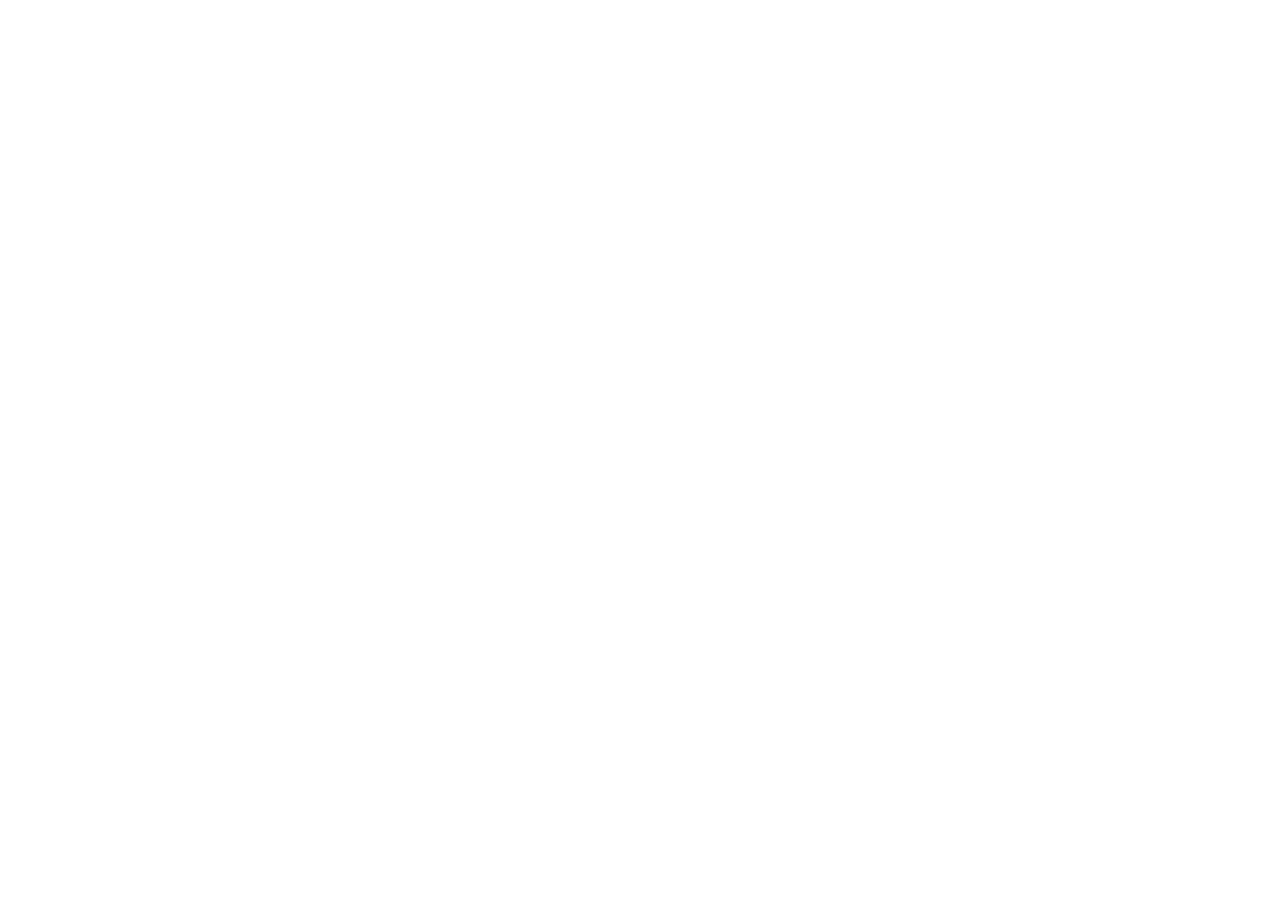
==== index.html @ 8ab07ce9 "all pages created" ====
<!DOCTYPE html>
<html lang="en">
<head>
    <meta charset="UTF-8">
    <meta name="viewport" content="width=device-width, initial-scale=1.0">
    <title>assignment no-20</title>
</head>
<body>
    
</body>
</html>
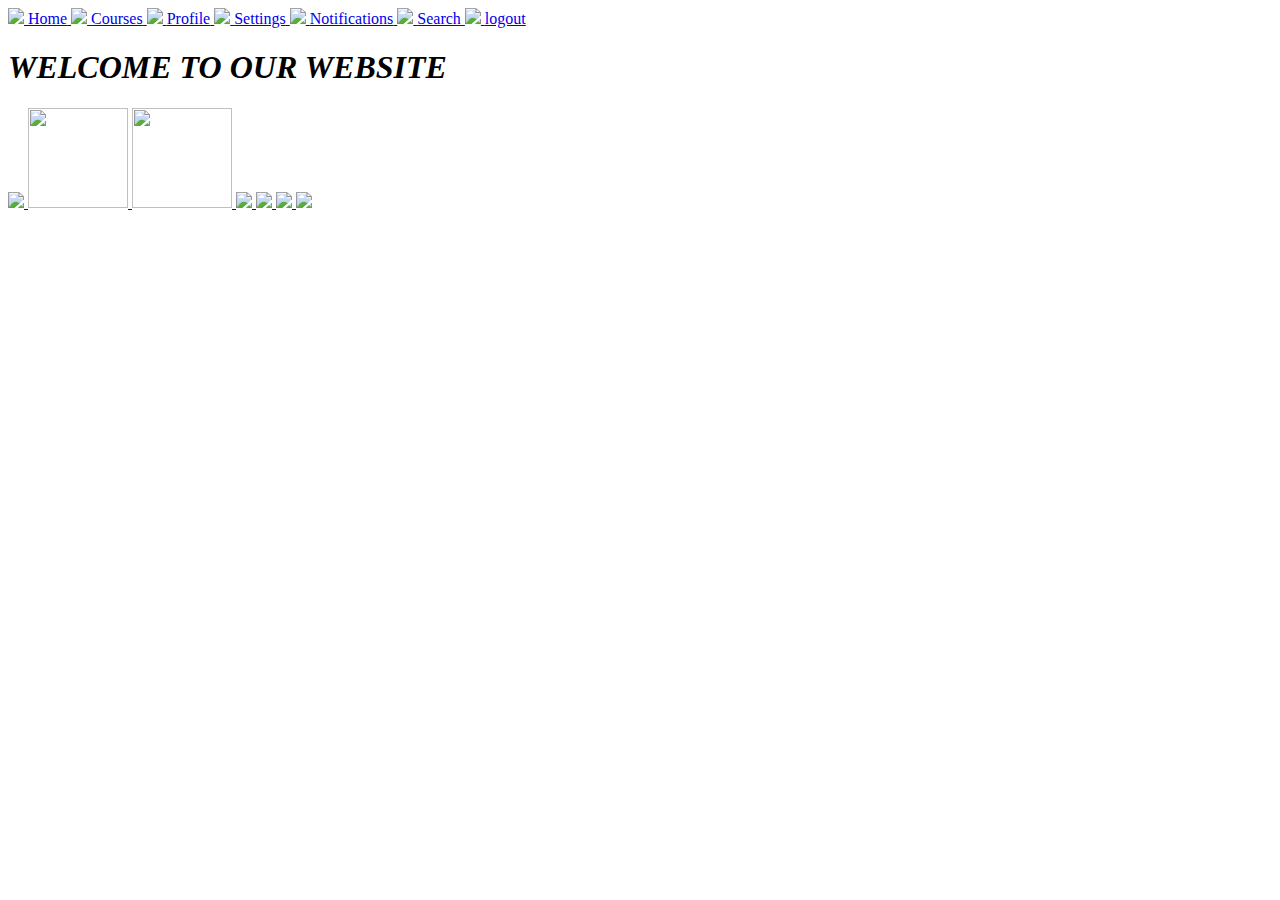
==== commit f3a35fa8: "index page added" ====
--- a/index.html
+++ b/index.html
@@ -1,11 +1,76 @@
-<!DOCTYPE html>
+</html><!DOCTYPE html>
 <html lang="en">
 <head>
     <meta charset="UTF-8">
     <meta name="viewport" content="width=device-width, initial-scale=1.0">
     <title>assignment no-20</title>
+    <link rel="stylesheet" href="styles.css">
 </head>
 <body>
-    
+    <div class="container">
+        <div class="sidebar">
+         <a class="menu-items active-menu" href="index.html">
+             <img src="C:\Users\Omkar Borude\OneDrive\Desktop\New folder\img\home.png" class="menu-icons"/>
+             <span class="menu-text">Home</span>
+         </a>
+     
+         <a class="menu-items" href="course.html">
+             <img src="C:\Users\Omkar Borude\OneDrive\Desktop\New folder\img\courses.png" class="menu-icons"/>
+             <span class="menu-text">Courses</span>
+         </a>
+     
+         <a class="menu-items" href="profile.html">
+             <img src="C:\Users\Omkar Borude\OneDrive\Desktop\New folder\img\profile.jpg" class="menu-icons"/>
+             <span class="menu-text">Profile</span>
+         </a>
+     
+         <a class="menu-items" href="setting.html">
+             <img src="C:\Users\Omkar Borude\OneDrive\Desktop\New folder\img\setting.png" class="menu-icons"/>
+             <span class="menu-text">Settings</span>
+
+
+             <a class="menu-items" href="notification.html">
+                <img src="C:\Users\Omkar Borude\OneDrive\Desktop\New folder\img\notification.png" class="menu-icons"/>
+                <span class="menu-text">Notifications</span>
+
+                <a class="menu-items" href="search.html">
+                    <img src="C:\Users\Omkar Borude\OneDrive\Desktop\New folder\img\search.png" class="menu-icons"/>
+                    <span class="menu-text">Search</span> 
+
+                    <a class="menu-items" href="logout.html">
+                        <img src="C:\Users\Omkar Borude\OneDrive\Desktop\New folder\img\logout.jpg" class="menu-icons"/>
+                        <span class="menu-text">logout</span>       
+         </a>
+        </div>
+        <div class="content">
+         <h1><i><b>WELCOME TO OUR WEBSITE</b></i></h1>
+        </div>
+        </div>
+        <div class="bottom-navigation-bar">
+         <a class="bottom-menu-items" href="index.html">
+             <img src="C:\Users\Omkar Borude\OneDrive\Desktop\New folder\img\home.png" class="bottom-menu-icons bottom-menu-icons-active">
+         </a>
+        <a class="bottom-menu-items" href="course.html">
+          <img src="C:\Users\Omkar Borude\OneDrive\Desktop\New folder\img\courses.png" class="bottom-menu-icons" height="100px">
+       </a>
+        <a class="bottom-menu-items" href="profile.html">
+         <img src="C:\Users\Omkar Borude\OneDrive\Desktop\New folder\img\profile.jpg" class="bottom-menu-icons" height="100px">
+        </a>
+        <a class="bottom-menu-items" href="setting.html">
+             <img src="C:\Users\Omkar Borude\OneDrive\Desktop\New folder\img\setting.png" class="bottom-menu-icons">
+         </a>
+         <a class="bottom-menu-items" href="/notification.html">
+            <img src="C:\Users\Omkar Borude\OneDrive\Desktop\New folder\img\notification.png" class="bottom-menu-icons">
+        </a>
+        <a class="bottom-menu-items" href="search.html">
+            <img src="C:\Users\Omkar Borude\OneDrive\Desktop\New folder\img\search.png" class="bottom-menu-icons">
+        </a>
+        <a class="bottom-menu-items" href="logout.html">
+            <img src="C:\Users\Omkar Borude\OneDrive\Desktop\New folder\img\logout.jpg" class="bottom-menu-icons">
+        </a>
+
+
+
+        </div>
 </body>
 </html>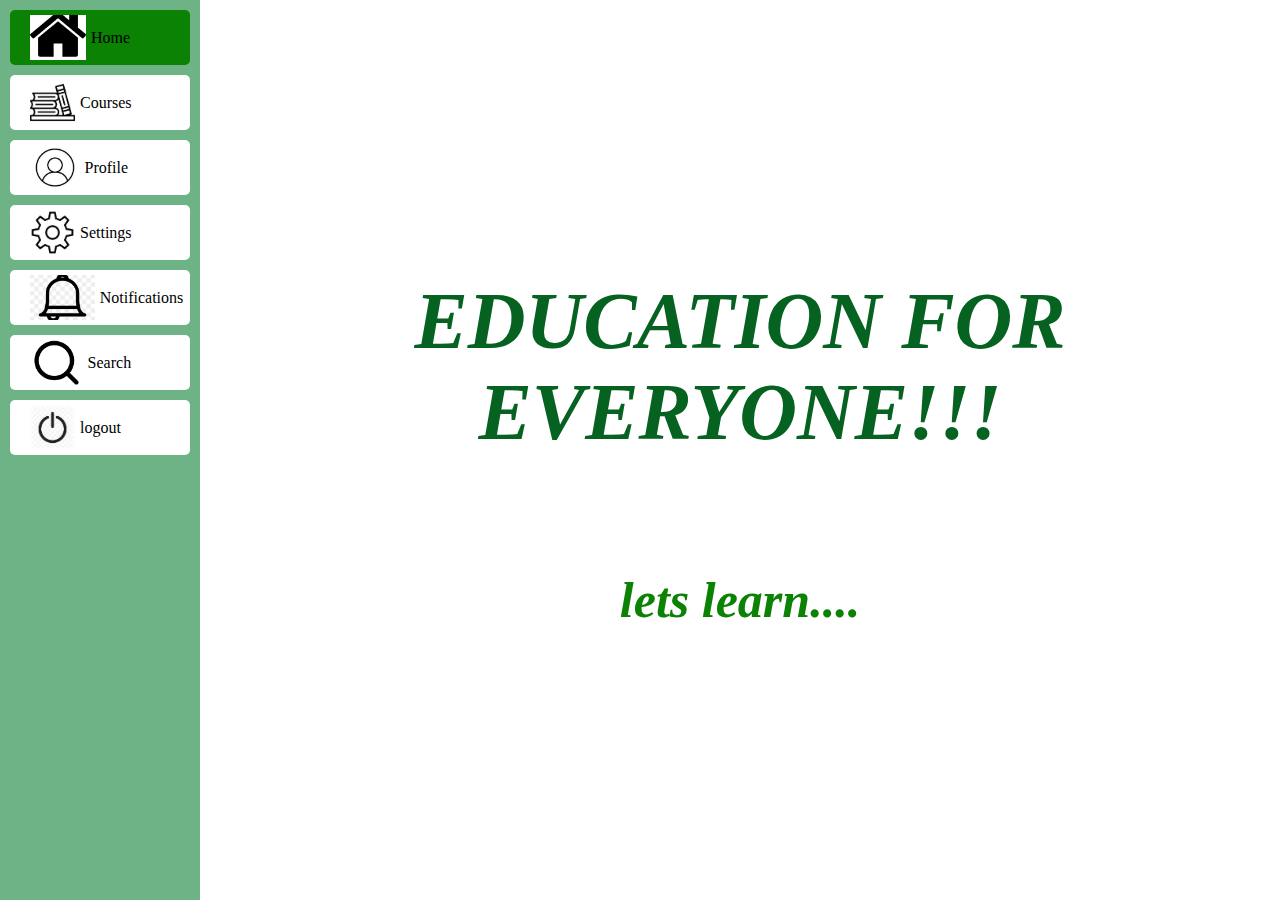
==== commit 5c75f693: "all changes applied" ====
--- a/index.html
+++ b/index.html
@@ -10,63 +10,71 @@
     <div class="container">
         <div class="sidebar">
          <a class="menu-items active-menu" href="index.html">
-             <img src="C:\Users\Omkar Borude\OneDrive\Desktop\New folder\img\home.png" class="menu-icons"/>
+             <img src="img\home.png" class="menu-icons"/>
              <span class="menu-text">Home</span>
          </a>
      
          <a class="menu-items" href="course.html">
-             <img src="C:\Users\Omkar Borude\OneDrive\Desktop\New folder\img\courses.png" class="menu-icons"/>
+             <img src="img\courses.png" class="menu-icons"/>
              <span class="menu-text">Courses</span>
          </a>
      
          <a class="menu-items" href="profile.html">
-             <img src="C:\Users\Omkar Borude\OneDrive\Desktop\New folder\img\profile.jpg" class="menu-icons"/>
+             <img src="img\profile.jpg" class="menu-icons"/>
              <span class="menu-text">Profile</span>
          </a>
      
          <a class="menu-items" href="setting.html">
-             <img src="C:\Users\Omkar Borude\OneDrive\Desktop\New folder\img\setting.png" class="menu-icons"/>
+             <img src="img\setting.png" class="menu-icons"/>
              <span class="menu-text">Settings</span>
 
 
              <a class="menu-items" href="notification.html">
-                <img src="C:\Users\Omkar Borude\OneDrive\Desktop\New folder\img\notification.png" class="menu-icons"/>
+                <img src="img\notification1.png" class="menu-icons"/>
                 <span class="menu-text">Notifications</span>
 
                 <a class="menu-items" href="search.html">
-                    <img src="C:\Users\Omkar Borude\OneDrive\Desktop\New folder\img\search.png" class="menu-icons"/>
+                    <img src= "img/search1.png "class= "menu-icons"/>
                     <span class="menu-text">Search</span> 
 
                     <a class="menu-items" href="logout.html">
-                        <img src="C:\Users\Omkar Borude\OneDrive\Desktop\New folder\img\logout.jpg" class="menu-icons"/>
+                        <img src="img\logout.jpg" class="menu-icons"/>
                         <span class="menu-text">logout</span>       
          </a>
         </div>
         <div class="content">
-         <h1><i><b>WELCOME TO OUR WEBSITE</b></i></h1>
+         <h1  class="body-content"><i><b>EDUCATION  FOR  EVERYONE!!!</b></i></h1><br>
+        <h2   class="new"><i> <b>lets learn....</b></i></h2> 
+
+
+
+
         </div>
         </div>
         <div class="bottom-navigation-bar">
          <a class="bottom-menu-items" href="index.html">
-             <img src="C:\Users\Omkar Borude\OneDrive\Desktop\New folder\img\home.png" class="bottom-menu-icons bottom-menu-icons-active">
+             <img src="img\home.png" class="bottom-menu-icons bottom-menu-icons-active" height="100px"  width="60px">
          </a>
         <a class="bottom-menu-items" href="course.html">
-          <img src="C:\Users\Omkar Borude\OneDrive\Desktop\New folder\img\courses.png" class="bottom-menu-icons" height="100px">
+          <img src="img\courses.png" class="bottom-menu-icons" height="100px" width="60px">
        </a>
         <a class="bottom-menu-items" href="profile.html">
-         <img src="C:\Users\Omkar Borude\OneDrive\Desktop\New folder\img\profile.jpg" class="bottom-menu-icons" height="100px">
+         <img src="img\profile.jpg" class="bottom-menu-icons" height="100px" width="60px">
         </a>
         <a class="bottom-menu-items" href="setting.html">
-             <img src="C:\Users\Omkar Borude\OneDrive\Desktop\New folder\img\setting.png" class="bottom-menu-icons">
+             <img src="img\setting.png" class="bottom-menu-icons" height="100px"
+             width="60px">
          </a>
          <a class="bottom-menu-items" href="/notification.html">
-            <img src="C:\Users\Omkar Borude\OneDrive\Desktop\New folder\img\notification.png" class="bottom-menu-icons">
+            <img src="img\notification1.png" class="bottom-menu-icons"
+            height="100px" width="60px">
         </a>
-        <a class="bottom-menu-items" href="search.html">
-            <img src="C:\Users\Omkar Borude\OneDrive\Desktop\New folder\img\search.png" class="bottom-menu-icons">
+        <a class="bottom-menu-items" href="search1.html">
+            <img src="img\search1.png" class="bottom-menu-icons" height="100px" width="60px">
         </a>
         <a class="bottom-menu-items" href="logout.html">
-            <img src="C:\Users\Omkar Borude\OneDrive\Desktop\New folder\img\logout.jpg" class="bottom-menu-icons">
+            <img src="img\logout.jpg" class="bottom-menu-icons" height="100px"
+            width="60px">
         </a>
 
 
--- a/styles.css
+++ b/styles.css
@@ -0,0 +1,168 @@
+body{
+    background-color: white;
+    color: #408e09;
+    margin: 0;
+    padding: 0;
+}
+ 
+
+.container{
+            
+    display: flex;
+    min-height: 100vh;
+
+}
+.body-content{
+    color: rgb(5, 98, 32);
+    align-items: center;
+    text-align: center;
+    padding-top: 222px;
+    font-size: 80px;
+    
+}
+
+.new{
+    font-size: 50px;
+    text-align: center;
+    color: #0b8204;
+    
+
+}
+.image-content{ 
+    align-self: center;
+    align-items: center;
+    text-align: center;
+    border-image: auto;
+    height: 185px;
+    width: 185px;
+
+}
+.course{
+    
+    justify-content: center;
+    align-items: center;
+    border-color: #03591a;
+    text-align: center;
+    border-color: #408e09;
+    background-color: #dadddb;
+    font-size:40px;
+
+}
+.search{
+    align-items: center;
+    text-align: center;
+    padding-top: 100px;
+    font-size:40px ;
+    
+}
+.search-content{
+    align-items: center;
+    text-align:center;
+    font-size: 33px;
+
+}
+
+.sidebar{
+    background-color:#6eb385;
+    width: 200px;
+}
+.menu-items{
+    background-color: white;
+    margin: 10px;
+    border-radius: 5px;
+    display: flex;
+    align-items: center;
+    padding: 5px 20px;
+    cursor: pointer;
+    text-decoration: none;
+    color: black;
+}
+.active-menu{
+    background-color: #0b8204;
+}
+.menu-items:hover{
+    background-color:#b1c8a1;
+}
+.menu-icons{
+    height: 45px;
+}
+
+
+.menu-text{
+    margin: 5px;
+    
+}
+.content{
+    background-color: white;
+    width: 100%;
+    padding-left: 10px;
+    padding-right: 10px;
+}
+.bottom-navigation-bar{
+    position: fixed;
+    bottom: 0;
+    left: 0;
+    background-color:#39df86;
+    width: 100%;
+    color: #fff;
+    display: none;
+}
+.bottom-menu-icons{
+    background-color: rgb(248, 254, 247);
+    margin: 5px;
+    height: 30px;
+    padding: 5px;
+    border-radius: 5px;
+}
+
+
+.bottom-menu-icons-active{
+    background-color: #03591a;
+}
+ /* small devices */
+ @media screen and (max-width: 600px){
+    .sidebar{
+        display: none;
+    }
+    .bottom-navigation-bar{
+        display: flex;
+        justify-content: space-around;
+
+    }
+    .bottom-menu-icons{
+        height: 25px;
+        width: 25px;
+    }
+    .body{
+        size: 24px;
+    }
+    .body-content{
+        font-size: 25px;
+    }
+    .new{
+        font-size: 25px;
+    }
+    .course{
+        font-size: 39px;
+    }
+}
+ /* normal devices */
+ @media screen and (min-width: 600px) and (max-width: 768px){
+    .sidebar{
+        display: none;
+    }
+    .bottom-navigation-bar{
+        display: flex;
+        justify-content: space-around;
+    }
+    }
+    
+/* tablets */
+@media screen and (min-width:769px) and (max-width:992px){
+    
+}
+     /* large device */
+@media screen and (min-width:993px) and (max-width:1200px){
+   
+}
+
